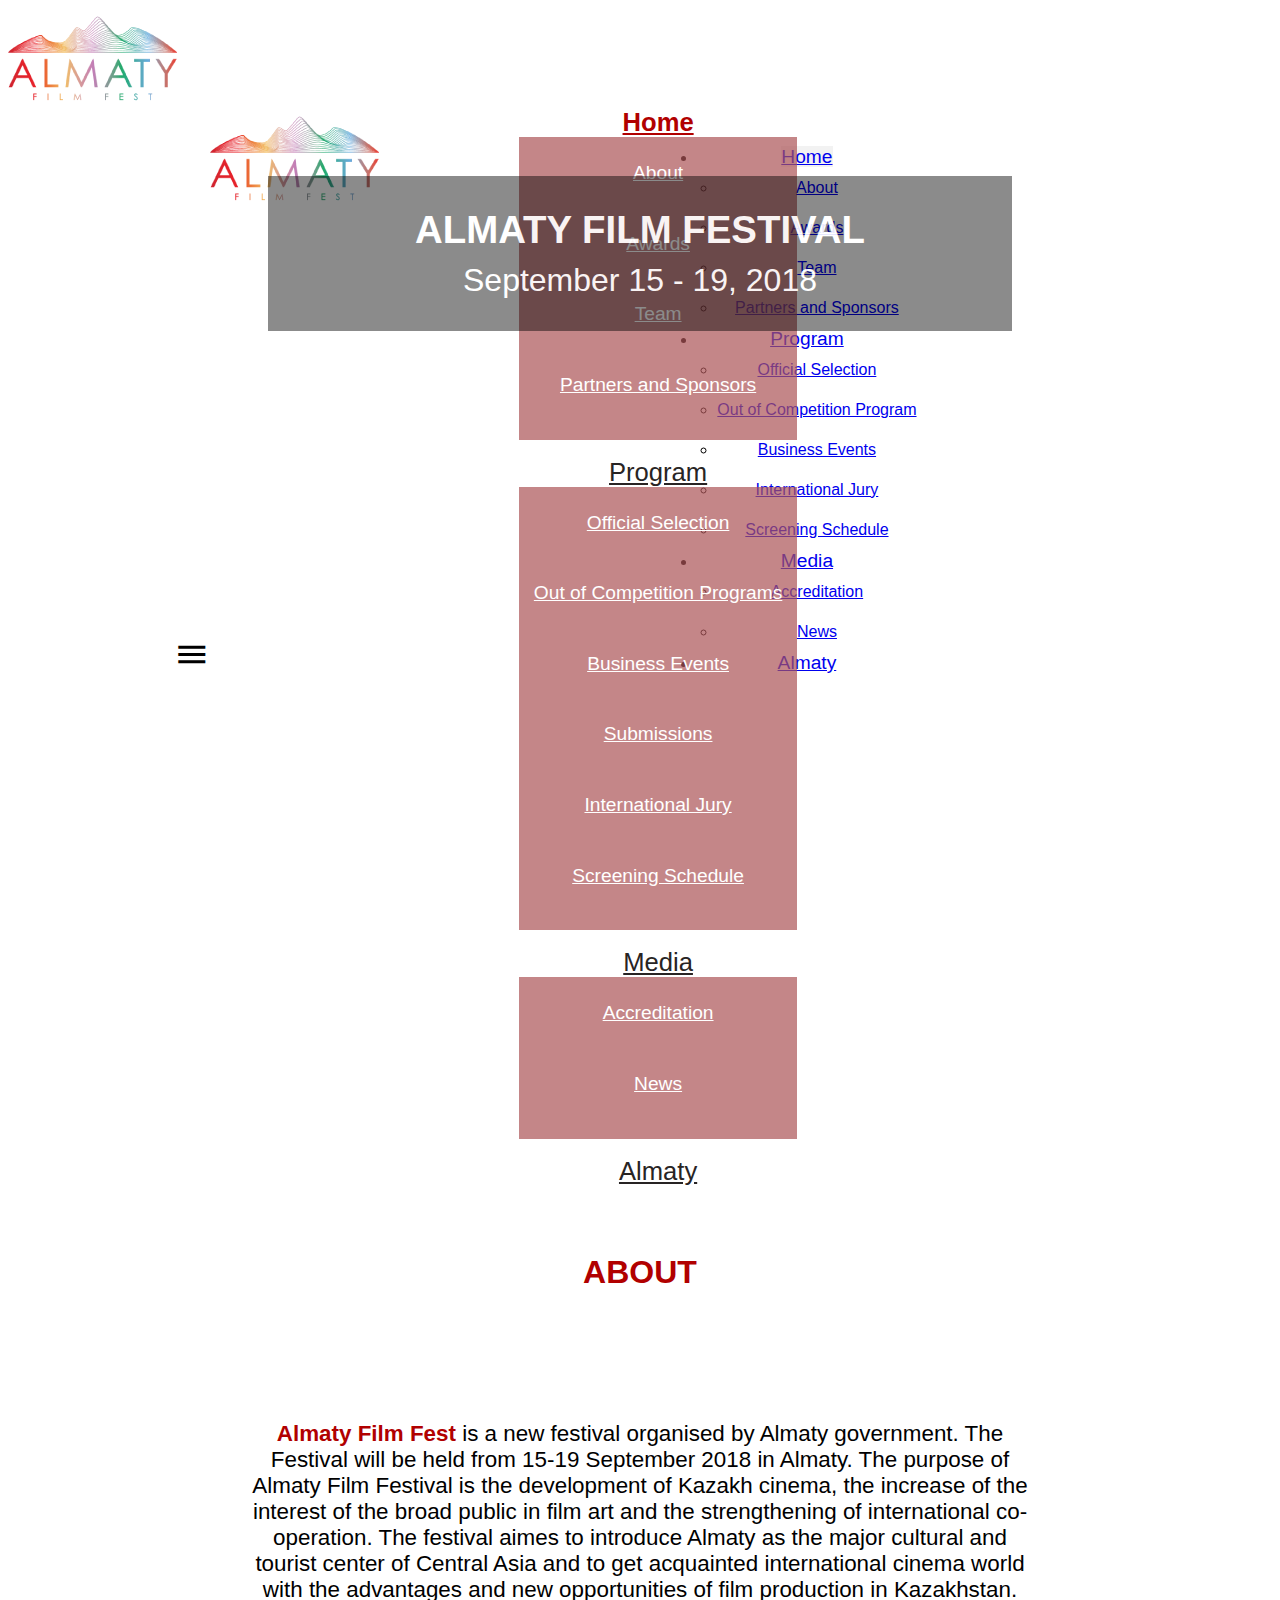
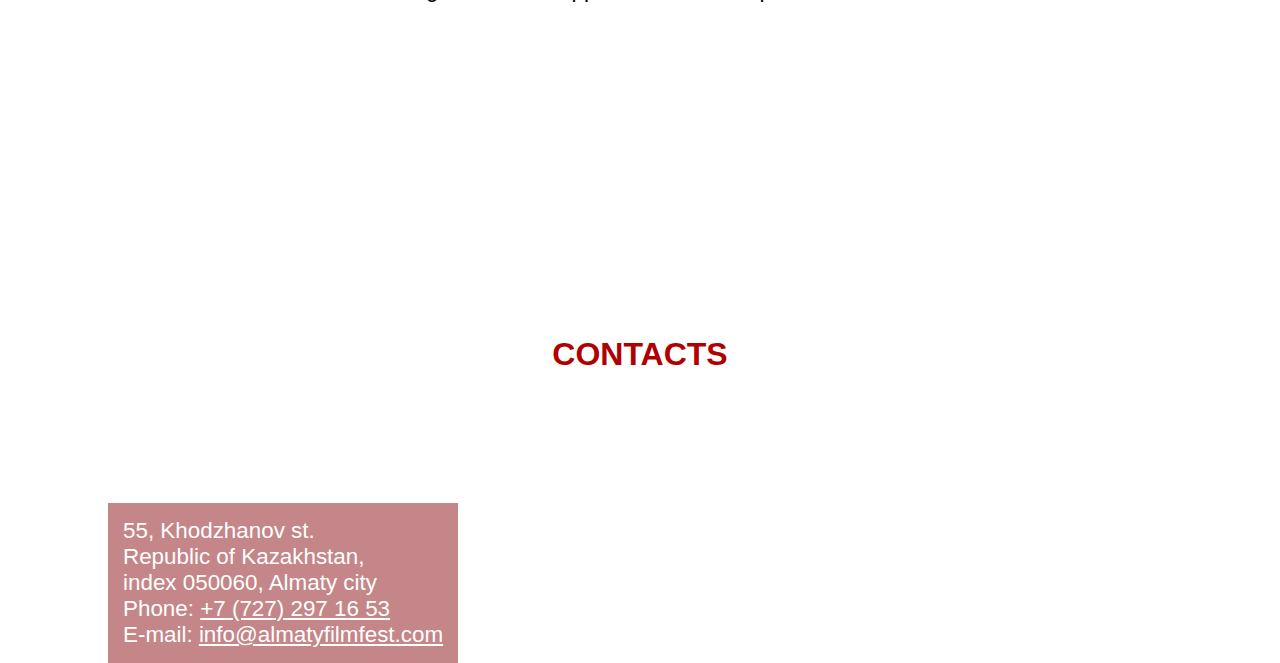
==== index.html @ 269563a7 "done" ====
<!DOCTYPE html>
<html lang="en">
<head>
    <meta charset="UTF-8">
    <meta name="viewport" content="width=device-width, initial-scale=1">
    <title>Almaty Film Fest</title>
    <link rel="stylesheet" href="css/materialize/materialize.min.css">
    <link rel="stylesheet" href="css/materialize/materialdesignicons.min.css" media="all" type="text/css">
    <link rel="stylesheet" href="css/owlCarousel/owl.carousel.min.css">
    <link rel="stylesheet" href="css/owlCarousel/owl.theme.default.min.css">
    <link rel="stylesheet" href="css/styles.css">
    <link rel="stylesheet" href="css/mobile.css">
</head>
<body>
<header class="white">
    <div class="container">
        <div class="row no-mar-bottom">
            <div class="col s3 m3 l2">
                <div class="logo hide-on-med-and-down">
                    <a href="index.html">
                        <img src="img/logo.png" alt="">
                    </a>
                </div>
            </div>
            <div class="col s12 m12 l10">
                <nav class="main-navbar">
                    <a data-target="mobile-menu" class="sidenav-trigger hide-on-large-only"><i class="mdi mdi-menu"></i></a>

                    <div class="col s6 push-s2 m8 push-m1 hide-on-large-only">
                        <div class="logo">
                            <a href="index.html">
                                <img src="img/logo.png" alt="">
                            </a>
                        </div>
                    </div>
                    <ul class="navbar-links hide-on-med-and-down">
                        <li class="active">
                            <a href ="index.html" data-target="home" class="dropdown-button">Home</a>
                            <ul id="home" class="dropdown-content">
                                <li>
                                    <a href="index.html#about">About</a>
                                </li>
                                <li>
                                    <a href="awards.html">Awards</a>
                                </li>
                                <li>
                                    <a href="#">Team</a>
                                </li>
                                <li>
                                    <a href="#">Partners and Sponsors</a>
                                </li>
                            </ul>
                        </li>
                        <li>
                            <a href ="#" data-target="program" class="dropdown-button">Program</a>
                            <ul id="program" class="dropdown-content">
                                <li>
                                    <a href="#">Official Selection</a>
                                </li>
                                <li>
                                    <a href="#">Out of Competition Programs</a>
                                </li>
                                <li>
                                    <a href="#">Business Events</a>
                                </li>
                                <li>
                                    <a href="#">Submissions</a>
                                </li>
                                <li>
                                    <a href="#">International Jury</a>
                                </li>
                                <li>
                                    <a href="#">Screening Schedule</a>
                                </li>
                            </ul>
                        </li>
                        <li>
                            <a href ="#" data-target="media" class="dropdown-button">Media</a>
                            <ul id="media" class="dropdown-content">
                                <li>
                                    <a href="#">Accreditation</a>
                                </li>
                                <li>
                                    <a href="#">News</a>
                                </li>
                            </ul>
                        </li>
                        <li>
                            <a href ="almaty.html">Almaty</a>
                        </li>
                    </ul>

                    <ul class="sidenav" id="mobile-menu">
                        <li>
                            <a href="index.html" class="active">Home</a>
                            <ul class="mobile-sub-menu">
                                <li>
                                    <a href="index.html#about">About</a>
                                </li>
                                <li>
                                    <a href="awards.html">Awards</a>
                                </li>
                                <li>
                                    <a href="#">Team</a>
                                </li>
                                <li>
                                    <a href="#">Partners and Sponsors</a>
                                </li>
                            </ul>
                        </li>
                        <li>
                            <a href="#">Program</a>
                            <ul class="mobile-sub-menu">
                                <li>
                                    <a href="#">Official Selection</a>
                                </li>
                                <li>
                                    <a href="#">Out of Competition Program</a>
                                </li>
                                <li>
                                    <a href="#">Business Events</a>
                                </li>
                                <li>
                                    <a href="#">International Jury</a>
                                </li>
                                <li>
                                    <a href="#">Screening Schedule</a>
                                </li>
                            </ul>
                        </li>
                        <li>
                            <a href="#">Media</a>
                            <ul class="mobile-sub-menu">
                                <li>
                                    <a href="#">Accreditation</a>
                                </li>
                                <li>
                                    <a href="#">News</a>
                                </li>
                            </ul>
                        </li>
                        <li><a href="almaty.html">Almaty</a></li>
                    </ul>

                    <ul class="language-links">
                        <li><a href="#">
                            <img src="img/kazakhstan.jpg" alt="">
                        </a></li>
                        <li><a href="#">
                            <img src="img/united-kingdom.jpg" alt="">
                        </a></li>
                    </ul>

                </nav>
            </div>
        </div>
    </div>
</header>

<div id="main-carousel" class="owl-carousel owl-theme">
    <div class="item">
        <img src="img/1_photo.jpg" alt="">
        <div class="container">
            <div class="carousel-caption">
                <div class="cap-title">
                    Almaty Film Festival
                </div>
                <div class="cap-text">
                    September 15 - 19, 2018
                </div>
            </div>
        </div>
    </div>
    <div class="item">
        <img src="img/2_photo.jpg" alt="">
    </div>
    <div class="item">
        <img src="img/3_photo.jpg" alt="">
    </div>
    <div class="item">
        <img src="img/4_photo.jpg" alt="">
    </div>
</div>

<div id="about" class="white">
    <div class="about-title">About</div>
    <div class="about-content">
        <div class="about-caption">
            <span class="about-red-t">Almaty Film Fest</span> is a new festival organised by Almaty government. The Festival will be held from 15-19 September 2018 in Almaty.
            The purpose of Almaty Film Festival is the development of Kazakh cinema, the increase of the interest of the broad public in film art
            and the strengthening of international co-operation. The festival aimes to introduce Almaty as the major cultural and tourist center of
            Cеntral Asia and to get acquainted international cinema world with the advantages and new opportunities of film production in Kazakhstan.
        </div>
    </div>
</div>

<div id="application">
    <div class="app-text">Application are now open <i class="mdi mdi-chevron-right"></i></div>
</div>

<div id="contacts" class="white">
    <div class="contacts-title">Contacts</div>
    <div class="contacts-address">
        <div class="contacts-caption">
            55, Khodzhanov st.<br>
            Republic of Kazakhstan,<br>
            index 050060, Almaty city<br>
            Phone: <a href="tel:+7 (727) 297 16 53">+7 (727) 297 16 53</a><br>
            E-mail: <a href="mailto:info@almatyfilmfest.com">info@almatyfilmfest.com</a>
        </div>
        <script type="text/javascript" charset="utf-8" async src="https://api-maps.yandex.ru/services/constructor/1.0/js/?um=constructor%3A4a4c8f03f33834512f53478cdaecbae4c16490f7e9ed00273814c61008b66c7f&amp;width=100%25&amp;height=400&amp;lang=ru_RU&amp;scroll=true"></script>
    </div>
</div>

<script src="js/jquery-2.1.4.min.js"></script>
<script src="js/materialize.min.js"></script>
<script src="js/owl.carousel.min.js"></script>
<script src="js/main.js"></script>
</body>
</html>
---- css/styles.css ----
@font-face{

    font-family: 'Montserrat';
    src: url('../fonts/montserrat/Montserrat-Regular.ttf') format('truetype');
    font-weight: normal;
    font-style: normal;

}

@font-face{

    font-family: 'Open Sans';
    src: url('../fonts/openSans/OpenSans-Regular.ttf') format('truetype');
    font-weight: normal;
    font-style: normal;

}


html, body{  font-family: Montserrat, sans-serif;}
.no-mar-bottom{ margin-bottom: 0}
.container{ max-width: 1450px}

/*********** MAIN ***************/
header .logo{ line-height: 100px}
header .logo a{ color: #000000}
header .logo img{ vertical-align: middle; max-width: 100%; height: auto; line-height: 1.25 }

header a[data-target = mobile-menu]{ display: table-cell; vertical-align: middle; color: #000}
header .sidenav-trigger{ float: none}
header .sidenav-trigger i{ font-size: 36px}

header nav.main-navbar .sidenav{ padding: 15px 0}
header nav.main-navbar .sidenav li>a{ font-size: 1.2em; text-align: left}
header nav.main-navbar .sidenav li>a.active{ background-color: rgba(0,0,0,0.05);}
header nav.main-navbar .sidenav ul.mobile-sub-menu{ padding-left: 20px}
header nav.main-navbar .sidenav ul.mobile-sub-menu li>a{ font-size: 1em; height: 40px; line-height: 40px}

header nav.main-navbar { position: relative; display: table; margin: 0 auto; height: 100px; background-color: #fff; box-shadow: none; text-align: center;  }
header nav.main-navbar .navbar-links { position: relative; left: 100px; display: table-cell; vertical-align: middle }
header nav.main-navbar .navbar-links li { display: inline; margin-right: 50px }
header nav.main-navbar .navbar-links li a { display: block; height: 100%; color: #282424; font-size: 1.6em; }
header nav.main-navbar .navbar-links li a:focus { outline: none }
header nav.main-navbar .navbar-links li.active a { color: #b10000; font-weight: bold}
header nav.main-navbar .navbar-links li.active { background-color: transparent}
header nav.main-navbar .navbar-links a:hover { background: transparent }

header nav.main-navbar .dropdown-content{ min-width: 250px; background-color: rgba(171,83,85,0.7); padding: 10px 0}
header nav.main-navbar .dropdown-content li a{ color: #fff !important; font-size: 1.2em; padding: 10px 15px; font-weight: normal !important; line-height: 1.7}
header nav.main-navbar .dropdown-content li a.active{ text-decoration: underline}
header nav.main-navbar .dropdown-content li:hover{ background-color: rgba(171,83,85,1) }

header nav.main-navbar .language-links { position: relative; float: right; padding: 27px 0 }
header nav.main-navbar .language-links li { display: inline ; margin-left: 10px}
header nav.main-navbar .language-links li a { display: block; height: 100%; line-height: 46px; padding: 0; color: #b45656; font-size: 1.2em; font-weight: 300; }
header nav.main-navbar .language-links a:hover { background: transparent }
header nav.main-navbar .language-links a img { vertical-align: middle; line-height: 1.25 }

.owl-carousel { display: block;}
.owl-theme .owl-nav .owl-prev{ position: absolute; top: 45%; left: 10px; background: rgba(0,0,0,.5); }
.owl-theme .owl-nav .owl-next{ position: absolute; top: 45%; right: 10px; background: rgba(0,0,0,.5); }
.owl-theme .owl-nav [class*=owl-]:hover{ background-color: #b45656}

.owl-theme .owl-dots .owl-dot{ border-radius: 50%; margin-right: 10px }
.owl-theme .owl-dots .owl-dot span{ margin: 2px; width: 15px; height: 15px }
.owl-theme .owl-dots .owl-dot:nth-child(1) span{ background: #c84134}
.owl-theme .owl-dots .owl-dot:nth-child(2) span{ background: #d588a4}
.owl-theme .owl-dots .owl-dot:nth-child(3) span{ background: #409f6b}
.owl-theme .owl-dots .owl-dot:nth-child(4) span{ background: #7ba1c7}
.owl-theme .owl-dots .owl-dot:nth-child(1).active{ border: 1px solid #c84134}
.owl-theme .owl-dots .owl-dot:nth-child(2).active{ border: 1px solid #d588a4}
.owl-theme .owl-dots .owl-dot:nth-child(3).active{ border: 1px solid #409f6b}
.owl-theme .owl-dots .owl-dot:nth-child(4).active{ border: 1px solid #7ba1c7}

#main-carousel .item img{ display: block; width: 100%; height: auto; }
#main-carousel .owl-nav{ display: block; margin-top: 0}
#main-carousel .owl-dots{ display: block; margin-top: 10px}
#main-carousel .carousel-caption{ position: absolute; top: 0; right: 0; left: 0; margin: 17em auto; height: auto; z-index: 4;
    color: #fff; text-align: center; padding: 2em;  max-width: 680px; opacity: 0.9; background-color: rgba(0,0,0,0.5)}
#main-carousel .carousel-caption .cap-title { font-size: 2.4em; font-weight: bold; margin-bottom: 10px; margin-top: 0; text-transform: uppercase}
#main-carousel .carousel-caption .cap-text{ font-size: 2em; }

#about .about-title{ font-size: 2em; font-weight: bold; text-transform: uppercase; text-align: center; color: #b10000; margin: 50px 0 30px}
#about .about-content{ background: url('../img/about-bg.png') no-repeat; padding: 50px 0}
#about .about-caption{ font-size: 1.4em; font-family: 'Open Sans', sans-serif; color: #000; text-align: center; max-width: 800px; margin: 0 auto 25px;
    background-color: rgba(255,255,255,0.9); padding: 50px }
#about .about-caption .about-red-t{ color: #b10000; font-weight: bold}

#application{ background: url('../img/bg.jpg')}
#application .app-text{ font-size: 2em; font-weight: bold; text-transform: uppercase; text-align: center; color: #fff; padding: 50px 0 }
#application .app-text i{ font-size: 50px; vertical-align: middle}

#contacts img{ max-width: 100%; height: auto; vertical-align: middle}
#contacts .contacts-title{ font-size: 2em; font-weight: bold; text-transform: uppercase; text-align: center; color: #b10000; margin: 50px 0 30px }
#contacts .contacts-address{ position: relative}
#contacts .contacts-address .contacts-caption{ font-size: 1.4em; font-family: 'Open Sans', sans-serif; position: absolute; top: 100px; left: 100px;
    background-color: rgba(171,83,85,0.7); color: #fff; padding: 15px; z-index: 100}
#contacts .contacts-address .contacts-caption a{ color: #fff}

/*********** AWARDS ***************/
#awards .awards-title{ font-size: 2em; font-weight: bold; text-transform: uppercase; text-align: center; color: #b10000; margin: 50px 0 30px}
#awards .awards-content{ font-size: 1.4em; color: #000; text-align: center}

#footer{ position: relative; margin-top: 100px}
#footer img{ max-width: 100%; height: auto; vertical-align: middle}
#footer .footer-text{ position: absolute; bottom: 0; left: 0; background-color: rgba(255,255,255,0.8);
    clear: both; width: 100%; padding: 50px}
#footer .footer-text .left-text{ font-size: 1.4em; font-weight: bold; color: #b10000; float: left; margin-top: 50px; margin-left: 50px }
#footer .footer-text .right-text{ font-size: 1.4em; font-family: 'Open Sans', sans-serif; color: #000; float: right; margin-right: 50px }
#footer .footer-text .right-text a{ color: #000}

/*********** ALMATY ***************/
#center-video{ text-align: center; margin-top: 50px}
#center-text{ font-size: 1.4em; text-align: center; max-width: 600px; color: #000; margin: 50px auto;}
---- css/mobile.css ----
@media only screen and (max-width: 370px){
    #main-carousel .carousel-caption .cap-title{
        font-size: 1.4em !important;
    }
    #main-carousel .carousel-caption .cap-text{
        font-size: 1em !important;
    }
    iframe{
        width: 310px !important;
        height: 180px !important;
    }
    header .row .col.push-s2{
        left: 8.3333333333%;
    }
}
@media only screen and (max-width: 480px){
    .owl-theme .owl-nav{
        display: none !important;
    }
}
@media only screen and (max-width: 601px){
    #contacts .contacts-address .contacts-caption{
        position: relative;
        top: 0;
        left: 0;
        text-align: center;
    }
    #main-carousel .carousel-caption{
        padding: 2em !important;
    }
    #main-carousel .carousel-caption .cap-title{
        font-size: 1.8em;
    }
    #main-carousel .carousel-caption .cap-text{
        font-size: 1.4em;
    }
    .owl-theme .owl-nav .owl-prev{
        top: 35%;
    }
    .owl-theme .owl-nav .owl-next{
        top: 35%;
    }
    #about .about-title{
        margin: 20px 0;
    }
    #about .about-caption{
        padding: 0 50px;
    }
    #application .app-text{
        font-size: 1.4em;
    }
}
@media only screen and (max-width: 660px){
    #footer .footer-text .left-text{
        float: none;
        margin: 20px 0;
        text-align: center;
    }
    #footer .footer-text .right-text{
        float: none;
        margin-right: 0;
        text-align: center;
        margin-bottom: 20px;
    }
}
@media only screen and (min-width: 993px){
    .container{
        width: 85%;
    }
}
@media only screen and (max-width: 993px){
    #main-carousel .carousel-caption{
        width: 100%;
        height: 100%;
        margin: 0;
        max-width: inherit;
        padding: 6em;
    }
    #about .about-content{
        padding: 20px 0;
    }
    #footer .footer-text{
        position: relative;
        padding: 0;
    }
    iframe{
        width: 370px;
        height: 230px;
    }
}
@media only screen and (max-width: 1201px){
    header nav.main-navbar .navbar-links{
        left: 0;
    }
    header nav.main-navbar .navbar-links li{
        margin-right: 30px;
    }
}
@media only screen and (min-width: 993px) and (max-width: 1366px){
    #main-carousel .carousel-caption{
        margin: 11em auto;
    }
}
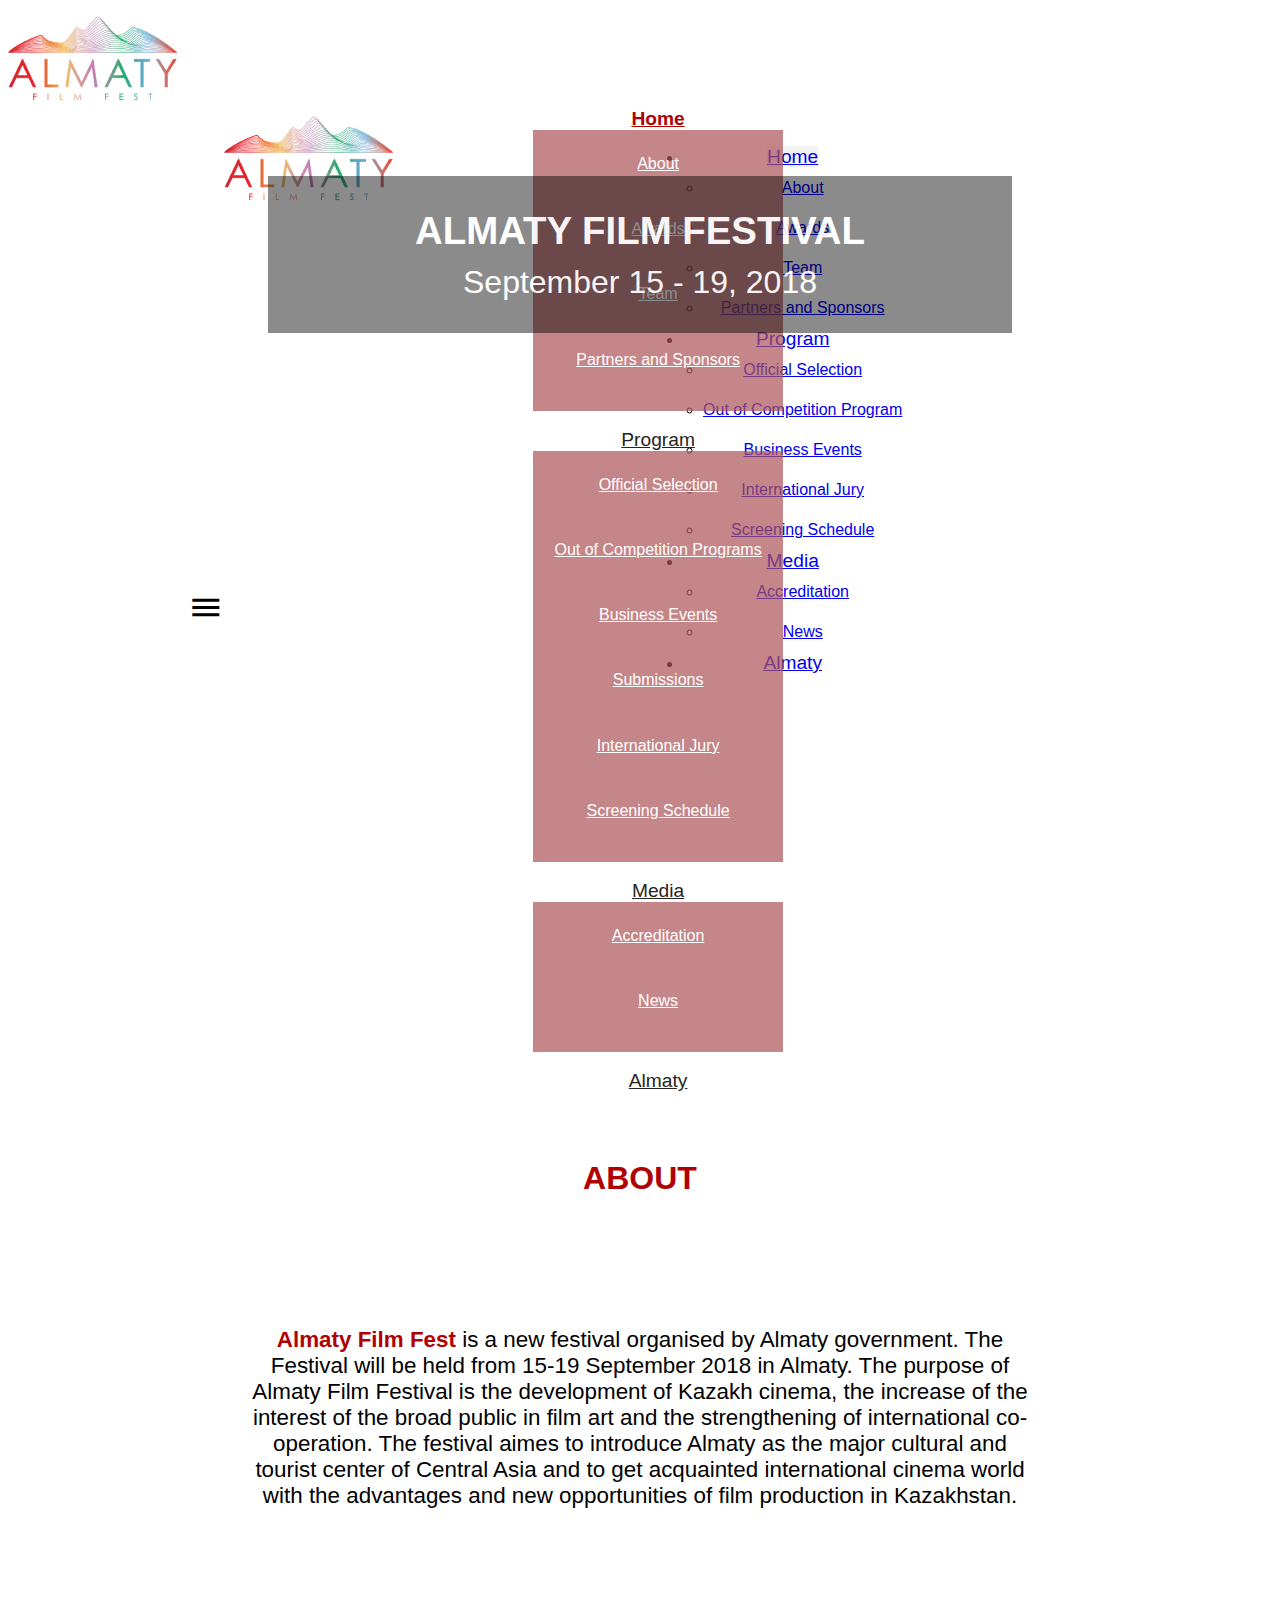
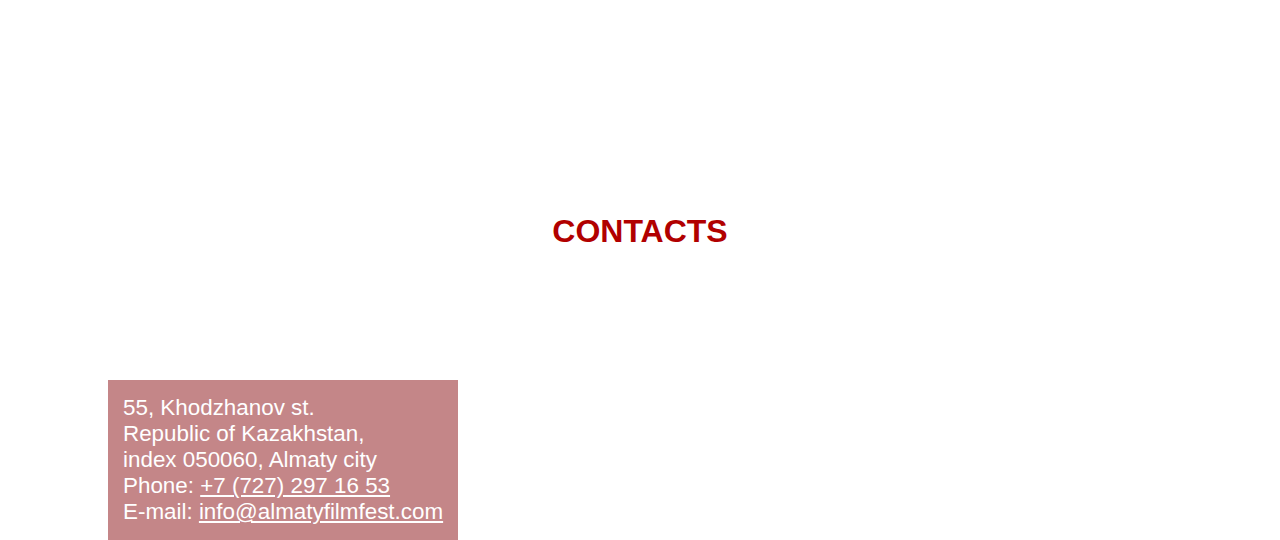
==== commit 8421e315: "." ====
--- a/index.html
+++ b/index.html
@@ -24,7 +24,7 @@
             </div>
             <div class="col s12 m12 l10">
                 <nav class="main-navbar">
-                    <a data-target="mobile-menu" class="sidenav-trigger hide-on-large-only"><i class="mdi mdi-menu"></i></a>
+                    <a href="#" data-target="mobile-menu" class="sidenav-trigger hide-on-large-only"><i class="mdi mdi-menu"></i></a>
 
                     <div class="col s6 push-s2 m8 push-m1 hide-on-large-only">
                         <div class="logo">
@@ -38,7 +38,7 @@
                             <a href ="index.html" data-target="home" class="dropdown-button">Home</a>
                             <ul id="home" class="dropdown-content">
                                 <li>
-                                    <a href="index.html#about">About</a>
+                                    <a href="#about">About</a>
                                 </li>
                                 <li>
                                     <a href="awards.html">Awards</a>
@@ -95,7 +95,7 @@
                             <a href="index.html" class="active">Home</a>
                             <ul class="mobile-sub-menu">
                                 <li>
-                                    <a href="index.html#about">About</a>
+                                    <a href="#about">About</a>
                                 </li>
                                 <li>
                                     <a href="awards.html">Awards</a>
--- a/css/styles.css
+++ b/css/styles.css
@@ -30,7 +30,7 @@
 header .sidenav-trigger{ float: none}
 header .sidenav-trigger i{ font-size: 36px}
 
-header nav.main-navbar .sidenav{ padding: 15px 0}
+header nav.main-navbar .sidenav{ padding: 15px 0 100px; height: 100% !important}
 header nav.main-navbar .sidenav li>a{ font-size: 1.2em; text-align: left}
 header nav.main-navbar .sidenav li>a.active{ background-color: rgba(0,0,0,0.05);}
 header nav.main-navbar .sidenav ul.mobile-sub-menu{ padding-left: 20px}
@@ -39,14 +39,14 @@
 header nav.main-navbar { position: relative; display: table; margin: 0 auto; height: 100px; background-color: #fff; box-shadow: none; text-align: center;  }
 header nav.main-navbar .navbar-links { position: relative; left: 100px; display: table-cell; vertical-align: middle }
 header nav.main-navbar .navbar-links li { display: inline; margin-right: 50px }
-header nav.main-navbar .navbar-links li a { display: block; height: 100%; color: #282424; font-size: 1.6em; }
+header nav.main-navbar .navbar-links li a { display: block; height: 100%; color: #282424; font-size: 1.2em; }
 header nav.main-navbar .navbar-links li a:focus { outline: none }
 header nav.main-navbar .navbar-links li.active a { color: #b10000; font-weight: bold}
 header nav.main-navbar .navbar-links li.active { background-color: transparent}
 header nav.main-navbar .navbar-links a:hover { background: transparent }
 
 header nav.main-navbar .dropdown-content{ min-width: 250px; background-color: rgba(171,83,85,0.7); padding: 10px 0}
-header nav.main-navbar .dropdown-content li a{ color: #fff !important; font-size: 1.2em; padding: 10px 15px; font-weight: normal !important; line-height: 1.7}
+header nav.main-navbar .dropdown-content li a{ color: #fff !important; font-size: 1em; padding: 10px 15px; font-weight: normal !important; line-height: 1.7}
 header nav.main-navbar .dropdown-content li a.active{ text-decoration: underline}
 header nav.main-navbar .dropdown-content li:hover{ background-color: rgba(171,83,85,1) }
 
@@ -77,7 +77,7 @@
 #main-carousel .owl-dots{ display: block; margin-top: 10px}
 #main-carousel .carousel-caption{ position: absolute; top: 0; right: 0; left: 0; margin: 17em auto; height: auto; z-index: 4;
     color: #fff; text-align: center; padding: 2em;  max-width: 680px; opacity: 0.9; background-color: rgba(0,0,0,0.5)}
-#main-carousel .carousel-caption .cap-title { font-size: 2.4em; font-weight: bold; margin-bottom: 10px; margin-top: 0; text-transform: uppercase}
+#main-carousel .carousel-caption .cap-title { font-size: 2.4em; font-weight: bold; margin-bottom: 10px; margin-top: 0; text-transform: uppercase; line-height: 1.2}
 #main-carousel .carousel-caption .cap-text{ font-size: 2em; }
 
 #about .about-title{ font-size: 2em; font-weight: bold; text-transform: uppercase; text-align: center; color: #b10000; margin: 50px 0 30px}
@@ -87,8 +87,7 @@
 #about .about-caption .about-red-t{ color: #b10000; font-weight: bold}
 
 #application{ background: url('../img/bg.jpg')}
-#application .app-text{ font-size: 2em; font-weight: bold; text-transform: uppercase; text-align: center; color: #fff; padding: 50px 0 }
-#application .app-text i{ font-size: 50px; vertical-align: middle}
+#application .app-text{ font-size: 1.6em; font-weight: bold; text-transform: uppercase; text-align: center; color: #fff; padding: 50px 0 }
 
 #contacts img{ max-width: 100%; height: auto; vertical-align: middle}
 #contacts .contacts-title{ font-size: 2em; font-weight: bold; text-transform: uppercase; text-align: center; color: #b10000; margin: 50px 0 30px }
--- a/css/mobile.css
+++ b/css/mobile.css
@@ -17,6 +17,11 @@
     .owl-theme .owl-nav{
         display: none !important;
     }
+    #main-carousel .item img{
+        width: 100vw;
+        height: 50vh;
+        object-fit: cover;
+    }
 }
 @media only screen and (max-width: 601px){
     #contacts .contacts-address .contacts-caption{
@@ -30,6 +35,7 @@
     }
     #main-carousel .carousel-caption .cap-title{
         font-size: 1.8em;
+        margin-bottom: 0;
     }
     #main-carousel .carousel-caption .cap-text{
         font-size: 1.4em;
@@ -40,6 +46,10 @@
     .owl-theme .owl-nav .owl-next{
         top: 35%;
     }
+    .owl-theme .owl-dots .owl-dot span{
+        width: 10px;
+        height: 10px;
+    }
     #about .about-title{
         margin: 20px 0;
     }
@@ -47,7 +57,7 @@
         padding: 0 50px;
     }
     #application .app-text{
-        font-size: 1.4em;
+        font-size: 1.2em;
     }
 }
 @media only screen and (max-width: 660px){
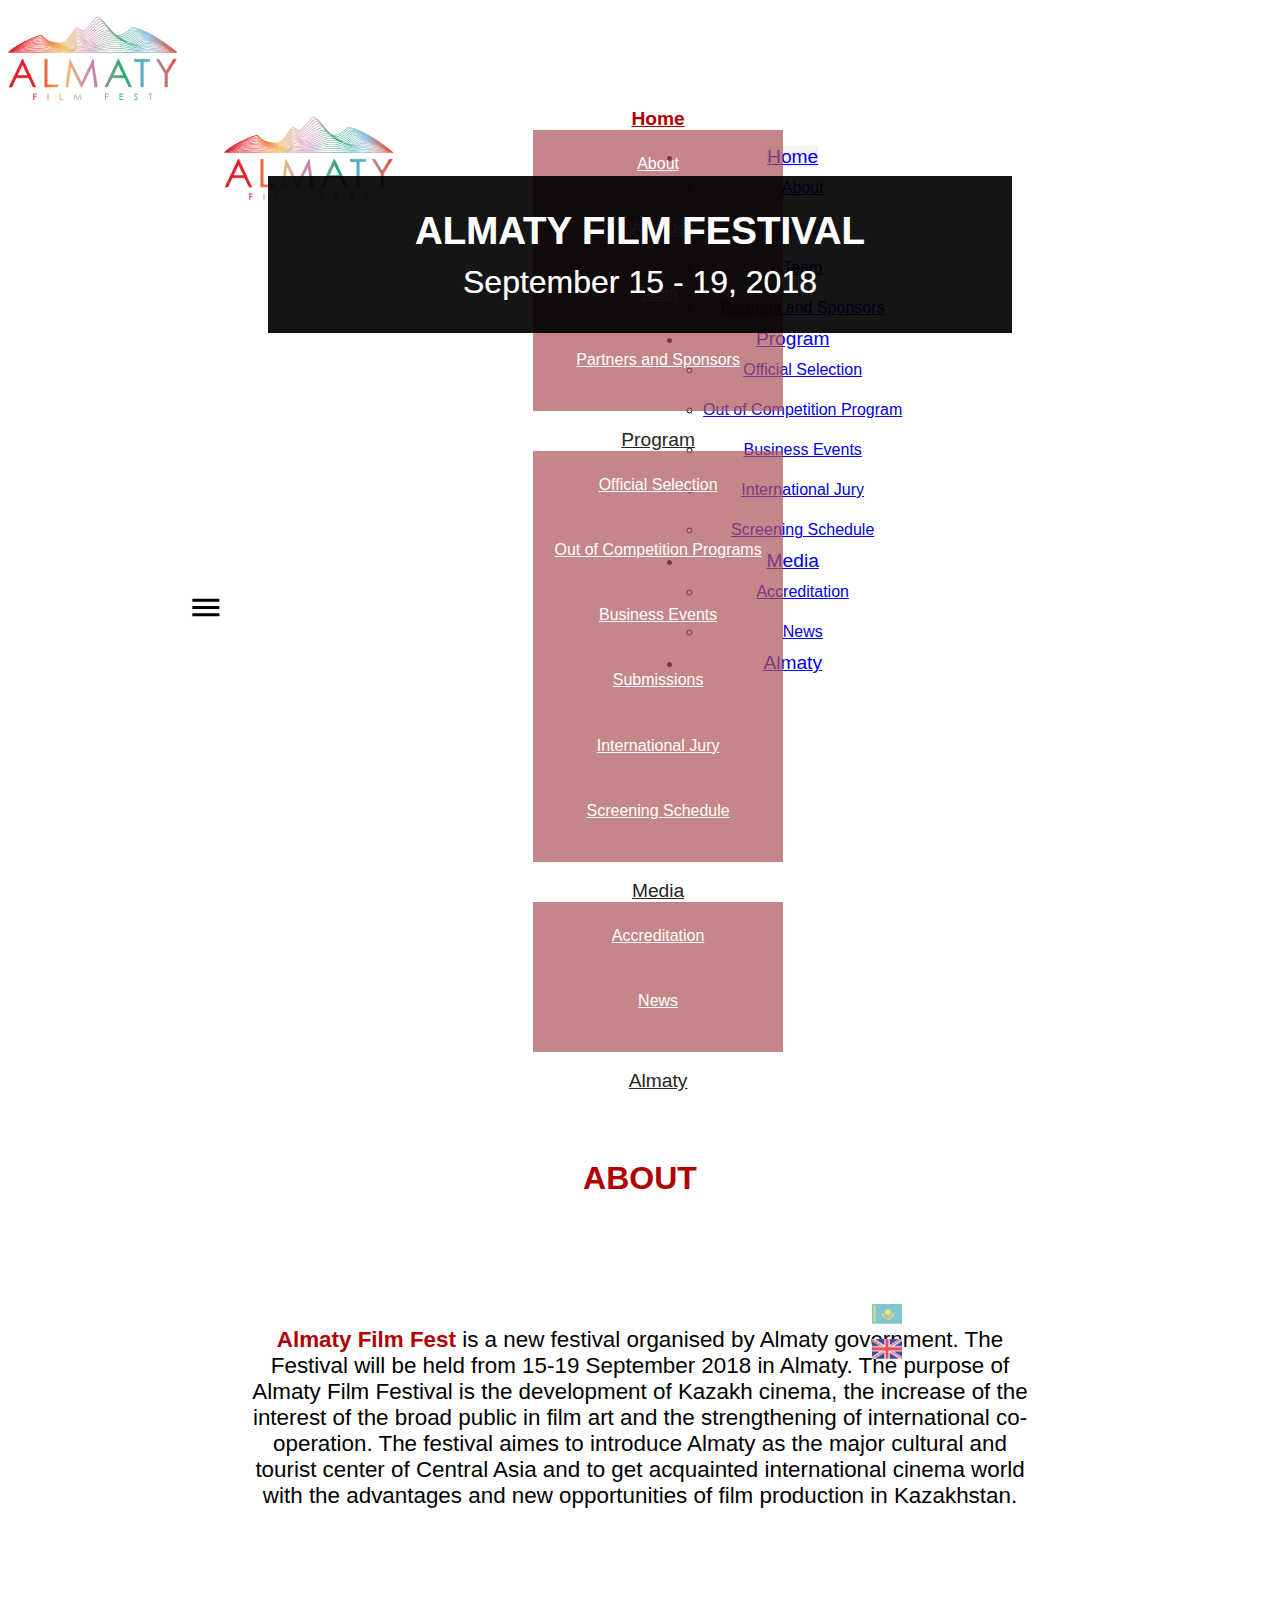
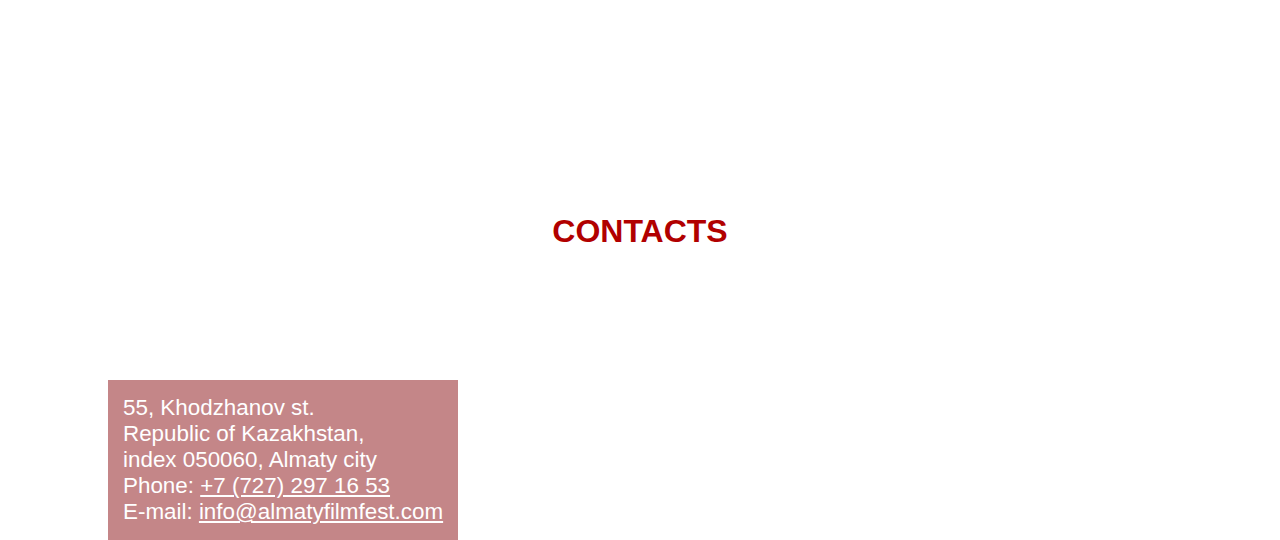
==== commit 265218ad: "complete v1" ====
--- a/index.html
+++ b/index.html
@@ -173,12 +173,42 @@
     </div>
     <div class="item">
         <img src="img/2_photo.jpg" alt="">
+        <div class="container">
+            <div class="carousel-caption">
+                <div class="cap-title">
+                    Almaty Film Festival
+                </div>
+                <div class="cap-text">
+                    September 15 - 19, 2018
+                </div>
+            </div>
+        </div>
     </div>
     <div class="item">
         <img src="img/3_photo.jpg" alt="">
+        <div class="container">
+            <div class="carousel-caption">
+                <div class="cap-title">
+                    Almaty Film Festival
+                </div>
+                <div class="cap-text">
+                    September 15 - 19, 2018
+                </div>
+            </div>
+        </div>
     </div>
     <div class="item">
         <img src="img/4_photo.jpg" alt="">
+        <div class="container">
+            <div class="carousel-caption">
+                <div class="cap-title">
+                    Almaty Film Festival
+                </div>
+                <div class="cap-text">
+                    September 15 - 19, 2018
+                </div>
+            </div>
+        </div>
     </div>
 </div>
 
--- a/css/styles.css
+++ b/css/styles.css
@@ -50,9 +50,9 @@
 header nav.main-navbar .dropdown-content li a.active{ text-decoration: underline}
 header nav.main-navbar .dropdown-content li:hover{ background-color: rgba(171,83,85,1) }
 
-header nav.main-navbar .language-links { position: relative; float: right; padding: 27px 0 }
-header nav.main-navbar .language-links li { display: inline ; margin-left: 10px}
-header nav.main-navbar .language-links li a { display: block; height: 100%; line-height: 46px; padding: 0; color: #b45656; font-size: 1.2em; font-weight: 300; }
+header nav.main-navbar .language-links { position: relative; float: right; padding: 15px 0 }
+header nav.main-navbar .language-links li { display: block ; float: none}
+header nav.main-navbar .language-links li a { display: block; height: 100%; line-height: 35px; padding: 0; }
 header nav.main-navbar .language-links a:hover { background: transparent }
 header nav.main-navbar .language-links a img { vertical-align: middle; line-height: 1.25 }
 
--- a/css/mobile.css
+++ b/css/mobile.css
@@ -24,6 +24,9 @@
     }
 }
 @media only screen and (max-width: 601px){
+    .container{
+        width: inherit;
+    }
     #contacts .contacts-address .contacts-caption{
         position: relative;
         top: 0;
@@ -31,10 +34,10 @@
         text-align: center;
     }
     #main-carousel .carousel-caption{
-        padding: 2em !important;
+        padding: 3em 1em !important;
     }
     #main-carousel .carousel-caption .cap-title{
-        font-size: 1.8em;
+        font-size: 1.6em;
         margin-bottom: 0;
     }
     #main-carousel .carousel-caption .cap-text{
